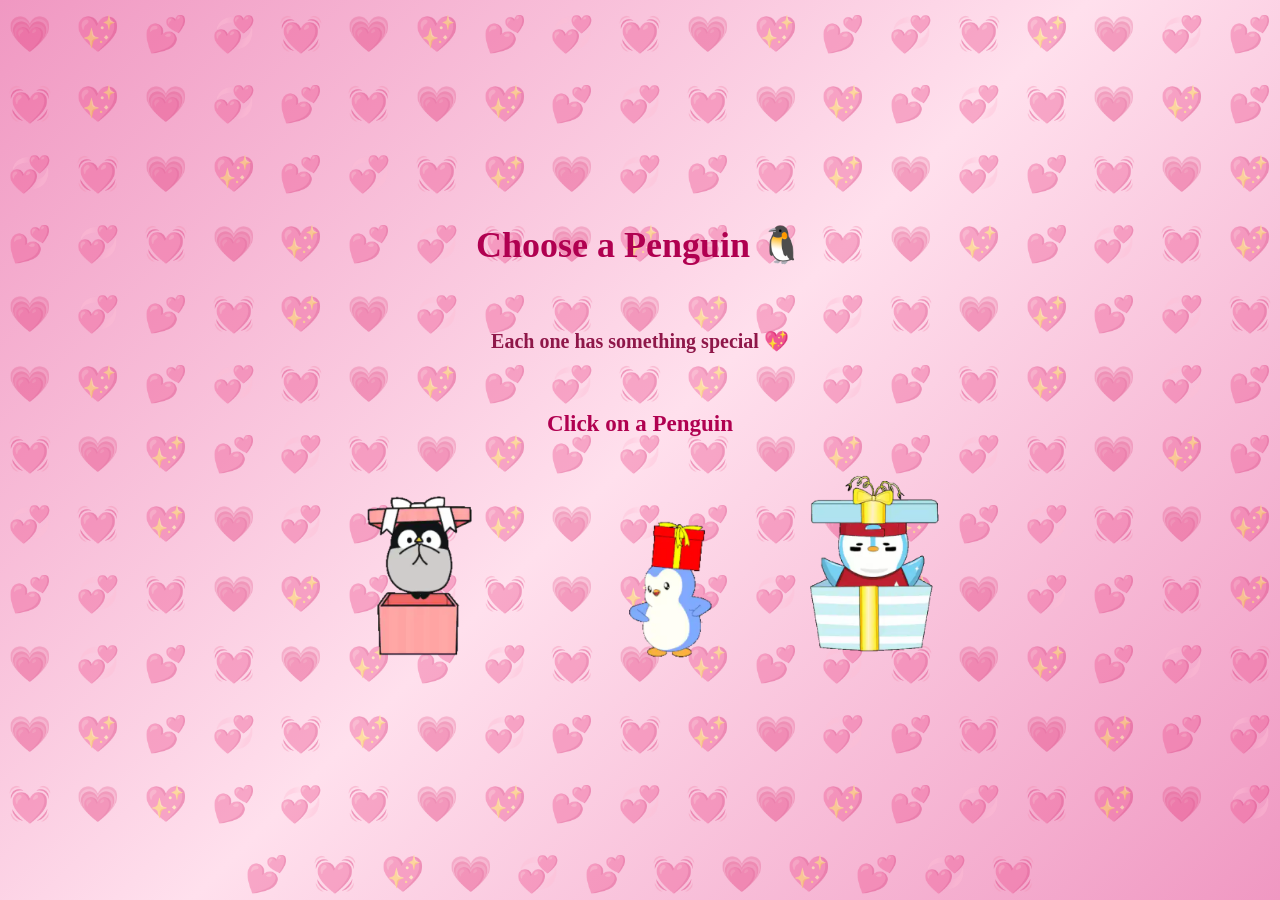
==== page3.html @ 15d9c23b "Initial project upload" ====
<!DOCTYPE html>
<html lang="en">
<head>
    <meta charset="UTF-8">
    <meta name="viewport" content="width=device-width, initial-scale=1.0">

    <title>Choose a Penguin 🐧</title>

    <link rel="stylesheet" href="page3.css">
    <script src="script.js" defer></script>
</head>
<body>

    <section class="page active" id="page3">

        <!-- Hearts covering the entire background -->
        <div class="hearts" aria-hidden="true">
            💗 💖 💕 💞 💓 💗 💖 💕 💞 💓 💗 💖 💕 💞 💓
            💖 💗 💞 💕 💓 💖 💗 💞 💕 💓 💗 💖 💕 💞 💓
            💗 💖 💕 💞 💓 💗 💖 💕 💞 💓 💗 💖 💕 💞 💓
            💖 💗 💞 💕 💓 💖 💗 💞 💕 💓 💗 💖 💕 💞 💓
            💗 💖 💕 💞 💓 💗 💖 💕 💞 💓 💗 💖 💕 💞 💓
            💖 💗 💞 💕 💓 💖 💗 💞 💕 💓 💗 💖 💕 💞 💓
            💗 💖 💕 💞 💓 💗 💖 💕 💞 💓 💗 💖 💕 💞 💓
            💖 💗 💞 💕 💓 💖 💗 💞 💕 💓 💗 💖 💕 💞 💓
            💗 💖 💕 💞 💓 💗 💖 💕 💞 💓 💗 💖 💕 💞 💓
            💖 💗 💞 💕 💓 💖 💗 💞 💕 💓 💗 💖 💕 💞 💓
            💗 💖 💕 💞 💓 💗 💖 💕 💞 💓 💗 💖 💕 💞 💓
            💖 💗 💞 💕 💓 💖 💗 💞 💕 💓 💗 💖 💕 💞 💓
            💗 💖 💕 💞 💓 💗 💖 💕 💞 💓 💗 💖 💕 💞 💓
            💖 💗 💞 💕 💓 💖 💗 💞 💕 💓 💗 💖 💕 💞 💓
            💗 💖 💕 💞 💓 💗 💖 💕 💞 💓 💗 💖 💕 💞 💓
            💖 💗 💞 💕 💓 💖 💗 💞 💕 💓 💗 💖 💕 💞 💓
        </div>

        <h1>Choose a Penguin 🐧</h1>
        <br>
        <p>Each one has something special 💖</p>
        <br>
        <h2>Click on a Penguin</h2>

        <div class="penguin-grid">

            <!-- First penguin: Birthday message -->
            <img
                src="images/page3_penguin1"
                onclick="showBirthday1()"
                class="penguin"
                alt="Penguin 1"
            >

            <!-- Second penguin: Surprise page -->
            <img
                src="images/page3_penguin2"
                onclick="window.location.href='surprise.html'"
                class="penguin"
                alt="Penguin 2"
            >

            <!-- Third penguin: Miss you page -->
            <img
                src="images/page3_penguin3"
                onclick="window.location.href='missyou.html'"
                class="penguin"
                alt="Penguin 3"
            >

        </div>

    </section>

</body>
</html>
---- page3.css ----
/* Reset default styles */
* {
    margin: 0;
    padding: 0;
    box-sizing: border-box;
}

/* Main page */
#page3 {
    position: relative;
    isolation: isolate;
    font-weight: bolder;
    display: flex;
    flex-direction: column;
    justify-content: center;
    align-items: center;

    width: 100%;
    min-height: 100vh;
    padding: 30px 20px;
    gap: 20px;

    text-align: center;
    color: #f10808;

    background: linear-gradient(
        135deg,
        #f098c2,
        #ffe0ed,
        #f098c2
    );

    overflow: hidden;
}

/* Main heading */
#page3 h1 {
    color: #b00050;
    font-size: 36px;
    margin-bottom: 5px;
    position: relative;
    z-index: 1;
}

/* Description */
#page3 p {
    color: #8f1749;
    font-size: 20px;
    position: relative;
    z-index: 1;
}

/* Instruction */
#page3 h2 {
    color: #b00050;
    font-size: 23px;
    position: relative;
    z-index: 1;
}

/* Arrange penguins side by side */
#page3 .penguin-grid {
    display: flex;
    justify-content: center;
    align-items: center;
    flex-wrap: wrap;
    gap: 30px;

    width: 100%;
    position: relative;
    z-index: 1;
}

/* Penguin images */
#page3 .penguin {
    width: 200px;
    height: 220px;
    object-fit: contain;

    cursor: pointer;
    transition: transform 0.3s ease;

    position: relative;
    z-index: 1;
}

/* Hover effect */
#page3 .penguin:hover {
    transform: scale(1.12);
}

/* Hearts covering the entire background */
#page3 .hearts {
    position: absolute;
    inset: 0;
    z-index: -1;

    pointer-events: none;

    display: flex;
    flex-wrap: wrap;
    justify-content: space-around;
    align-content: space-around;

    font-size: 35px;
    line-height: 2;
    word-spacing: 15px;

    opacity: 0.4;
    overflow: hidden;
}

/* Tablet screens */
@media (max-width: 850px) {
    #page3 h1 {
        font-size: 30px;
    }

    #page3 p {
        font-size: 18px;
    }

    #page3 .penguin {
        width: 170px;
        height: 190px;
    }

    #page3 .penguin-grid {
        gap: 20px;
    }
}

/* Mobile screens */
@media (max-width: 600px) {
    #page3 {
        padding: 25px 12px;
        gap: 18px;
    }

    #page3 h1 {
        font-size: 28px;
    }

    #page3 p {
        font-size: 17px;
    }

    #page3 h2 {
        font-size: 20px;
    }

    #page3 .penguin-grid {
        gap: 15px;
    }

    #page3 .penguin {
        width: 130px;
        height: 160px;
    }

    #page3 .hearts {
        font-size: 23px;
        line-height: 2;
        word-spacing: 8px;
        opacity: 0.4;
    }
}
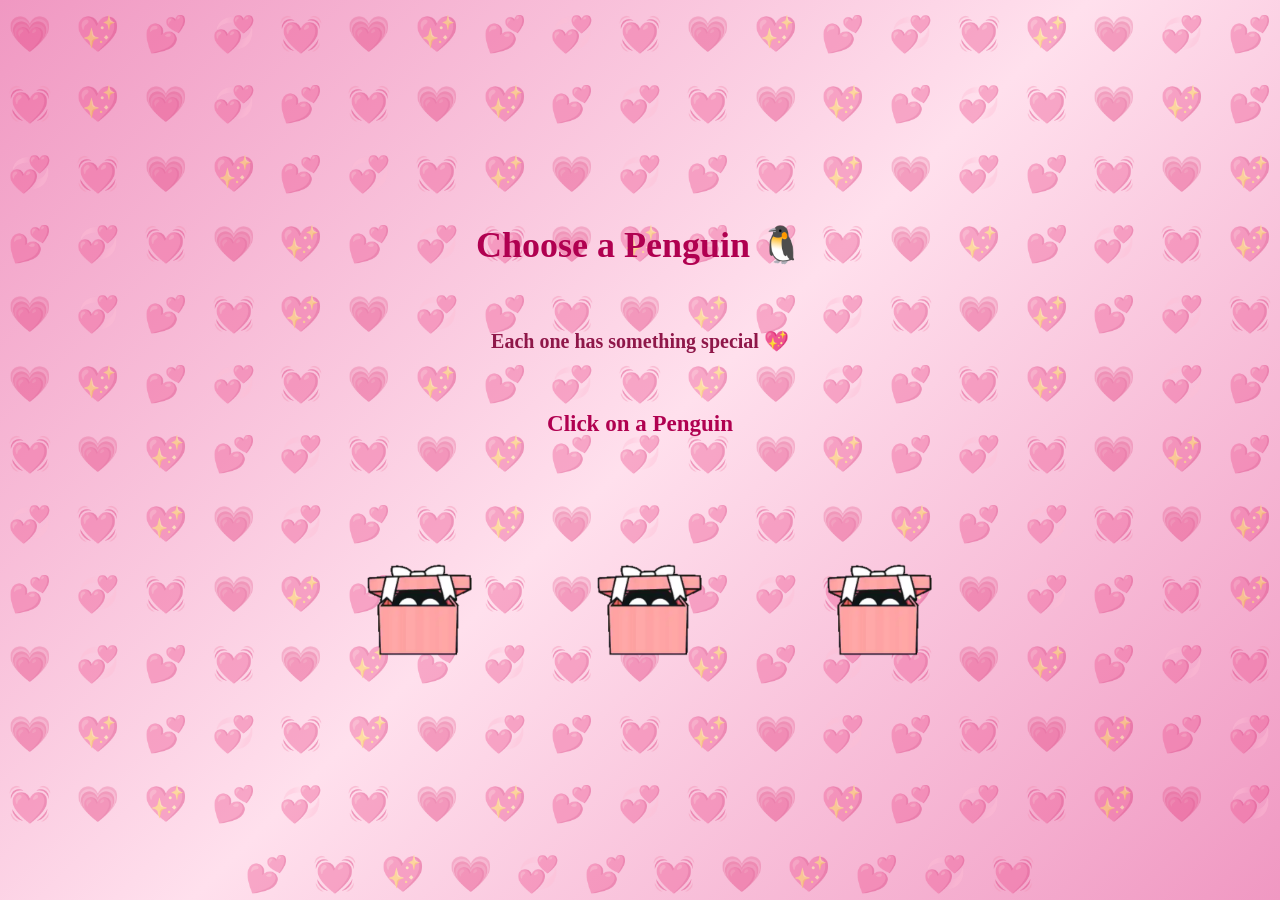
==== commit 92499192: "Fix image sources for penguins in page3.html" ====
--- a/page3.html
+++ b/page3.html
@@ -52,7 +52,7 @@
 
             <!-- Second penguin: Surprise page -->
             <img
-                src="images/page3_penguin2"
+                src="images/page3_penguin1"
                 onclick="window.location.href='surprise.html'"
                 class="penguin"
                 alt="Penguin 2"
@@ -60,7 +60,7 @@
 
             <!-- Third penguin: Miss you page -->
             <img
-                src="images/page3_penguin3"
+                src="images/page3_penguin1"
                 onclick="window.location.href='missyou.html'"
                 class="penguin"
                 alt="Penguin 3"
